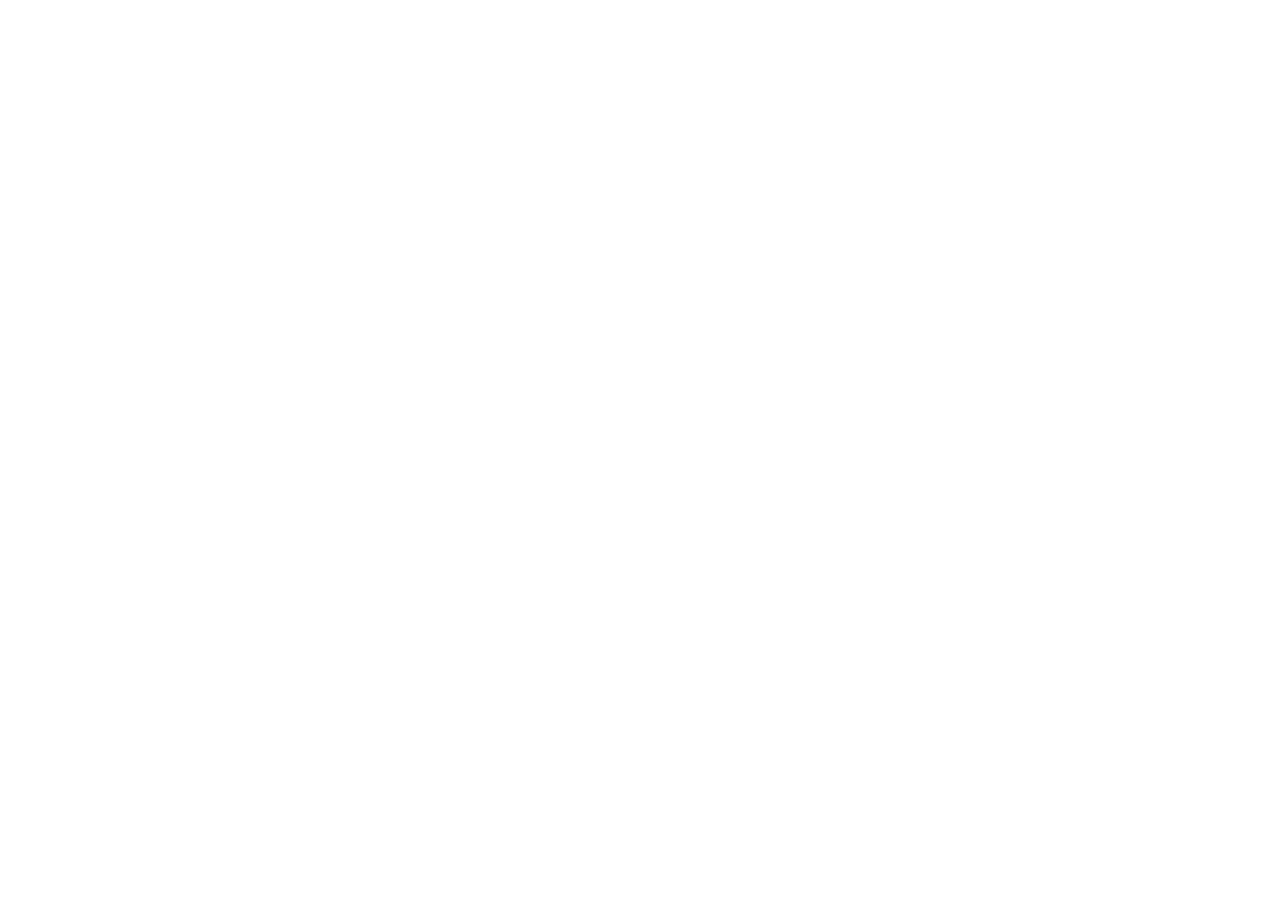
==== index.html @ 8ca1dad8 "update" ====
<!DOCTYPE html>
<html lang="en">
<head>
    <meta charset="UTF-8">
    <meta name="viewport" content="width=device-width, initial-scale=1.0">
    <title>ZHP</title>
</head>
<body>
    <a href="./HSW/index.html"></a>
</body>
</html>
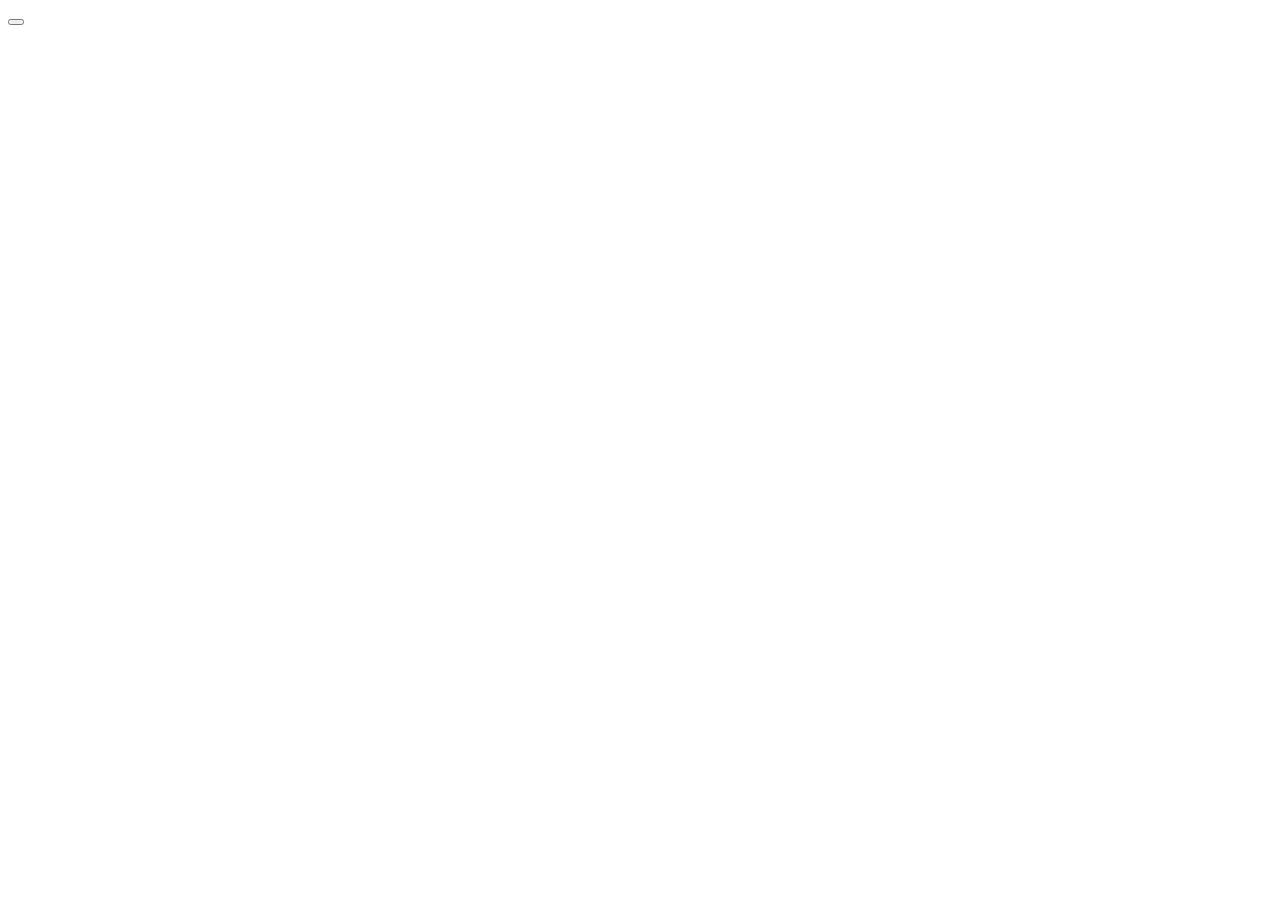
==== commit d257020c: "update" ====
--- a/index.html
+++ b/index.html
@@ -6,6 +6,8 @@
     <title>ZHP</title>
 </head>
 <body>
-    <a href="./HSW/index.html"></a>
+    <button>
+        <a href="./HSW/index.html"></a>
+    </button>
 </body>
 </html>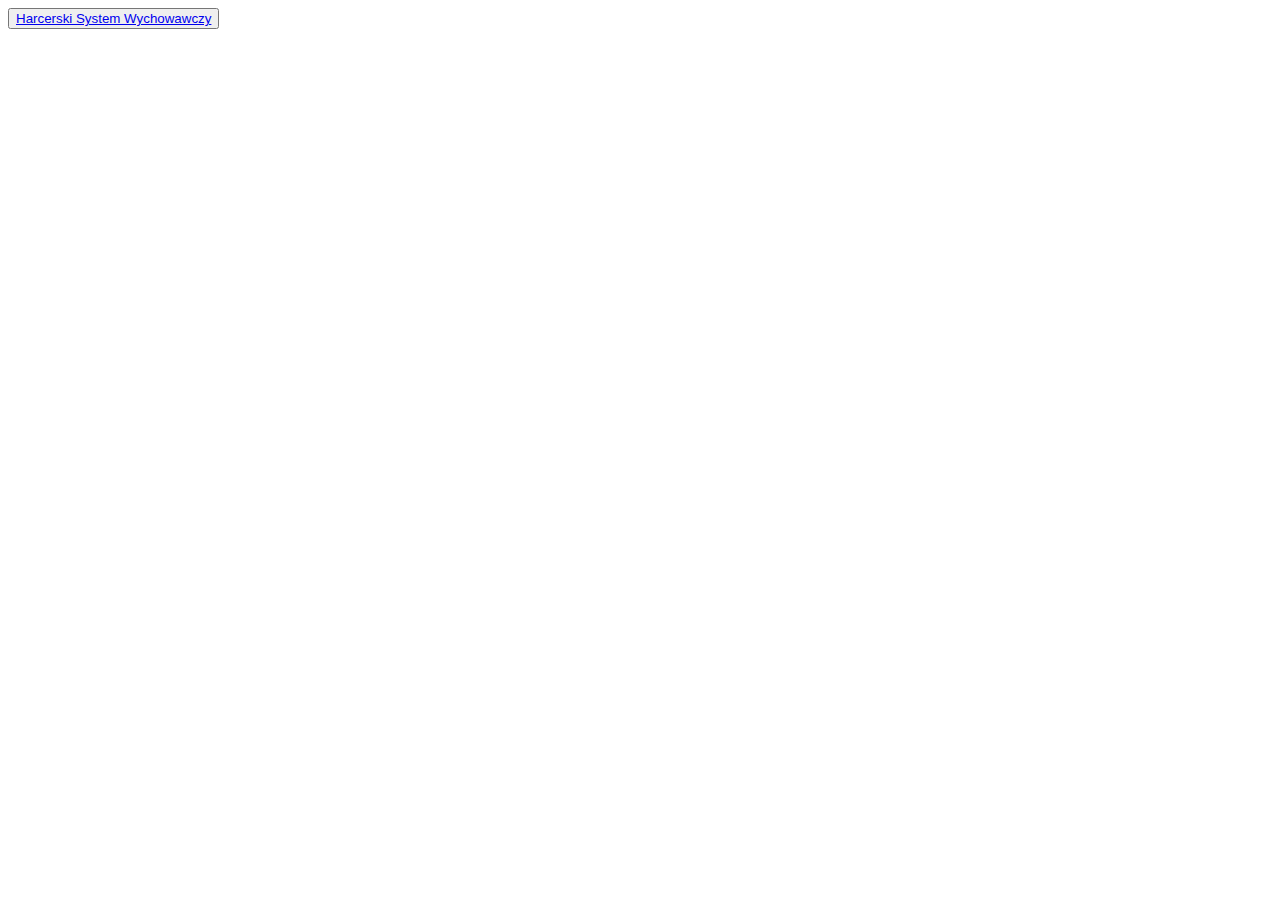
==== commit 42da9978: "update" ====
--- a/index.html
+++ b/index.html
@@ -7,7 +7,7 @@
 </head>
 <body>
     <button>
-        <a href="./HSW/index.html"></a>
+        <a href="./HSW/index.html">Harcerski System Wychowawczy</a>
     </button>
 </body>
 </html>